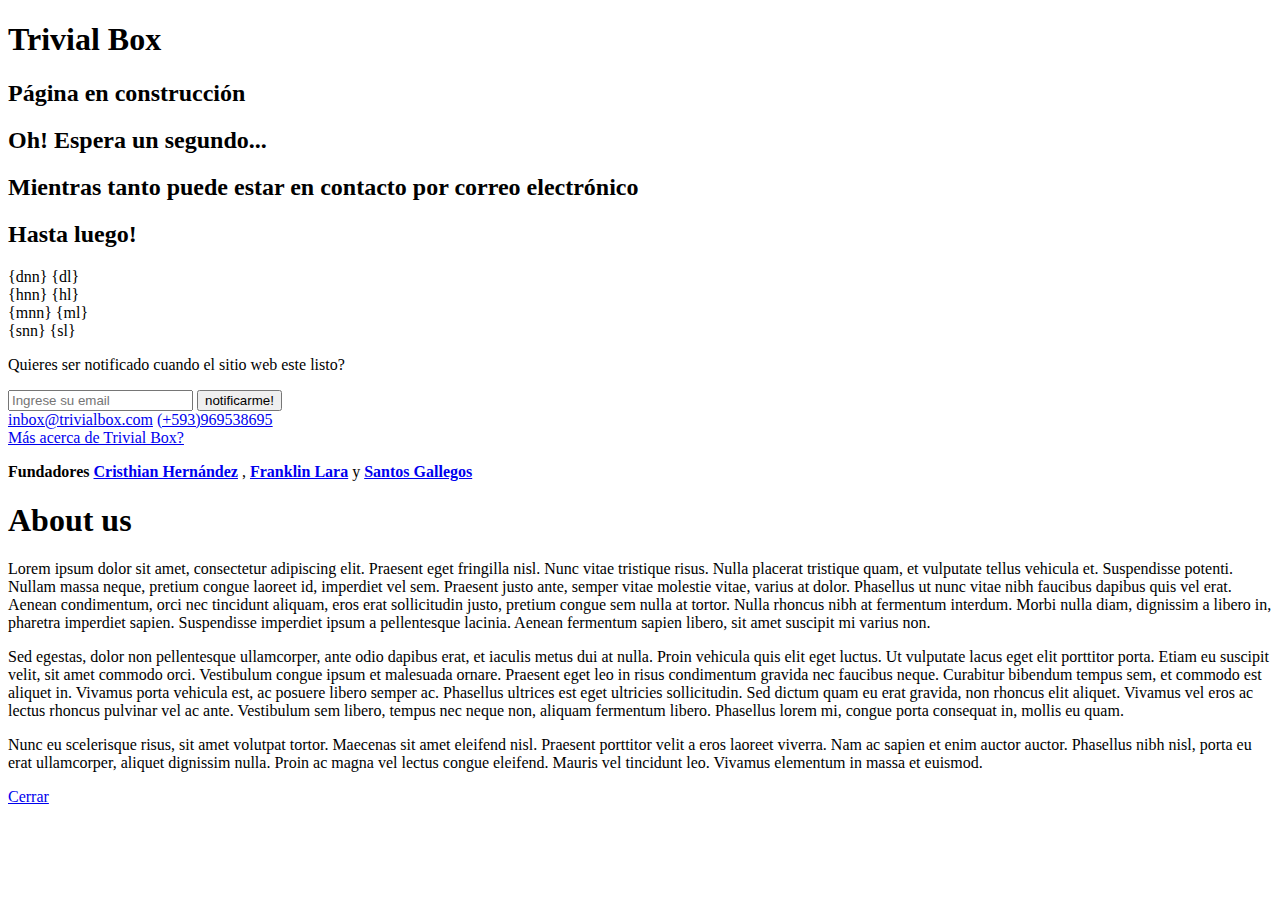
==== index.html @ 70c301ce "Faltas ortográficas, mailto." ====
<!DOCTYPE html>
<html lang="es" class="backgroundSlider">
    <head>
        <meta charset="utf-8" />
        <meta name="viewport" content="width=device-width, initial-scale=1">
        <meta name="description" content="Página en construción">
        <meta name="keywords" content="trivial box, trivialbox, Trivial Box, TrivialBox"/>
        <title>Trivial Box</title>

        <link href='http://fonts.googleapis.com/css?family=Open+Sans:400,300,700|Lemon' rel='stylesheet' type='text/css'>

        <link rel="shortcut icon" href="images/logo.png">

        <!-- CSS -->
        <link rel="stylesheet" type="text/css" href="css/bootstrap.min.css" />
	<link rel="stylesheet" type="text/css" href="css/font-awesome.min.css" />
        <link rel="stylesheet" type="text/css" href="css/animate.css" />
        <link rel="stylesheet" type="text/css" href="css/YTPlayer.css" />
        <link rel="stylesheet" type="text/css" href="css/supersized.css" />
        <link rel="stylesheet" type="text/css" href="css/styles.css" />


    </head>
    <body>


        <!-- Background images -->
        <div id="backgroundImages"></div>


        <!-- CONTAINER -->
        <div class="container">
            <div class="row">
                <div class="col-md-12">

                    <div class="section clearfix">
                        <h1 class="logo animated fadeInDown">Trivial Box</h1>

                        <div id="text_slider">
                            <div class="slide clearfix"><h2>Página en construcción</h2></div>

                            <div class="slide clearfix"><h2>Oh! Espera un segundo...</h2></div>

                            <div class="slide clearfix"><h2>Mientras tanto puede estar en contacto por correo electrónico</h2></div>

                            <div class="slide clearfix"><h2>Hasta luego!</h2></div>
                        </div>

                    </div>

                    <!-- COUNTDOWN -->
                    <div class="section clearfix animated fadeIn" id="countdown">
                        <!-- Days -->
                        <div class="countdown_group">
                            <span class="countdown_value">{dnn}</span>
                            <span class="countdown_help">{dl}</span>
                        </div>

                        <!-- Hours -->
                        <div class="countdown_group">
                            <span class="countdown_value">{hnn}</span>
                            <span class="countdown_help">{hl}</span>
                        </div>

                        <!-- Minutes -->
                        <div class="countdown_group">
                            <span class="countdown_value">{mnn}</span>
                            <span class="countdown_help">{ml}</span>
                        </div>

                        <!-- Seconds -->
                        <div class="countdown_group">
                            <span class="countdown_value">{snn}</span>
                            <span class="countdown_help">{sl}</span>
                        </div>
                    </div>
                    <!-- END COUNTDOWN -->

                    <div class="section clearfix animated fadeIn">
                        <p>Quieres ser notificado cuando el sitio web este listo?</p>
                        <form id="form_newsletter">
                            <div class="row">
                                <div class="col-md-6 col-md-offset-3">
                                    <div class="input-group input-group-lg">
                                        <input type="email" name="email" class="form-control" placeholder="Ingrese su email" >
                                        <span class="input-group-btn">
                                            <button class="btn btn-default" type="submit"><i class="fa fa-check"></i> notificarme!</button>
                                        </span>
                                    </div>
                                    <div class="clearfix"></div>
                                    <div id="form_newsletter_result"></div>
                                </div>
                            </div>
                        </form>

                    </div>

                    <div class="section clearfix animated fadeIn" id="contact">
                        <a href="mailto:inbox@trivialbox.com"><i class="fa fa-envelope-o"></i>inbox@trivialbox.com</a>
                        <a href="#"><i class="fa fa-phone"></i> (+593)969538695</a>
                    </div>


                    <div class="section clearfix">
                        <a href="https://www.facebook.com/TrivialB/" class="btn btn-transparent btn-facebook"><i class="fa fa-facebook fa-fw"></i> </a>
                        <a href="#" class="btn btn-transparent btn-twitter"><i class="fa fa-twitter fa-fw"></i></a>
                        <a href="#" class="btn btn-transparent btn-googleplus"><i class="fa fa-google-plus fa-fw"></i></a>
                        <a href="#" class="btn btn-transparent btn-youtube"><i class="fa fa-youtube fa-fw"></i></a>
                        <a href="#" class="btn btn-transparent btn-pinterest"><i class="fa fa-pinterest fa-fw"></i></a>
                        <a href="#" class="btn btn-transparent btn-instagram"><i class="fa fa-instagram fa-fw"></i></a>
                        <a href="#" class="btn btn-transparent btn-linkedin"><i class="fa fa-linkedin fa-fw"></i></a>
                    </div>

                    <div class="section clearfix">
                        <a href="#" class="open_aboutus btn btn-transparent animated fadeInUp">Más acerca de Trivial Box?</a>
                    </div>

                </div>
            </div>
        </div>

        <!-- END CONTAINER -->

        <!-- FOOTER -->
        <div id="footer">
            <p><b>Fundadores </b> <a href="https://www.facebook.com/krysthyan09" title="Fundador"> <b>Cristhian Hernández</b></a> , <a href="https://www.facebook.com/lara9frank?fref=ts" title="Fundador"><b>Franklin Lara</b></a> y <a href="mailto:santos_g@outlook.com" title="Fundador"><b>Santos Gallegos</b></a></p>
        </div>
        <!-- END FOOTER -->


        <!-- ABOUT US -->
        <div id="about_us">

                <h1>About us</h1>

                <div class="container">
                    <div class="row">
                        <div class="col-lg-12">
                            <p>
                                Lorem ipsum dolor sit amet, consectetur adipiscing elit. Praesent eget fringilla nisl. Nunc vitae tristique risus.
                                Nulla placerat tristique quam, et vulputate tellus vehicula et. Suspendisse potenti.
                                Nullam massa neque, pretium congue laoreet id, imperdiet vel sem.
                                Praesent justo ante, semper vitae molestie vitae, varius at dolor. Phasellus ut nunc vitae nibh faucibus dapibus quis vel erat.
                                Aenean condimentum, orci nec tincidunt aliquam, eros erat sollicitudin justo, pretium congue sem nulla at tortor.
                                Nulla rhoncus nibh at fermentum interdum. Morbi nulla diam, dignissim a libero in, pharetra imperdiet sapien.
                                Suspendisse imperdiet ipsum a pellentesque lacinia. Aenean fermentum sapien libero, sit amet suscipit mi varius non.
                            </p>
                            <p>
                                Sed egestas, dolor non pellentesque ullamcorper, ante odio dapibus erat, et iaculis metus dui at nulla.
                                Proin vehicula quis elit eget luctus. Ut vulputate lacus eget elit porttitor porta.
                                Etiam eu suscipit velit, sit amet commodo orci. Vestibulum congue ipsum et malesuada ornare.
                                Praesent eget leo in risus condimentum gravida nec faucibus neque. Curabitur bibendum tempus sem, et commodo est aliquet in.
                                Vivamus porta vehicula est, ac posuere libero semper ac. Phasellus ultrices est eget ultricies sollicitudin.
                                Sed dictum quam eu erat gravida, non rhoncus elit aliquet. Vivamus vel eros ac lectus rhoncus pulvinar vel ac ante.
                                Vestibulum sem libero, tempus nec neque non, aliquam fermentum libero.
                                Phasellus lorem mi, congue porta consequat in, mollis eu quam.
                            </p>
                            <p>
                                Nunc eu scelerisque risus, sit amet volutpat tortor. Maecenas sit amet eleifend nisl.
                                Praesent porttitor velit a eros laoreet viverra. Nam ac sapien et enim auctor auctor.
                                Phasellus nibh nisl, porta eu erat ullamcorper, aliquet dignissim nulla.
                                Proin ac magna vel lectus congue eleifend. Mauris vel tincidunt leo. Vivamus elementum in massa et euismod.
                            </p>
                        </div>
                    </div>
                </div>

                <a href="#" class="close_aboutus btn btn-default"><i class="fa fa-times-circle"></i> Cerrar</a>

        </div>
        <!-- END ABOUT US -->

		<!-- JS -->
        <script src="js/jquery.min.js"></script>
        <script src="js/jquery.plugin.js"></script>
        <script src="js/bootstrap.min.js"></script>
        <script src="js/jquery.countdown.min.js"></script>
        <script src="js/supersized.min.js"></script>
        <script src="js/jquery.cycle.min.js"></script>
        <script src="js/jquery.mb.YTPlayer.js"></script>
        <script src="js/scripts.js"></script>

        <!-- HTML5 shim and Respond.js IE8 support of HTML5 elements and media queries -->
        <!--[if lt IE 9]>
        <script src="js/html5shiv.js"></script>
        <script src="js/respond.min.js"></script>
        <![endif]-->

    </body>
</html>
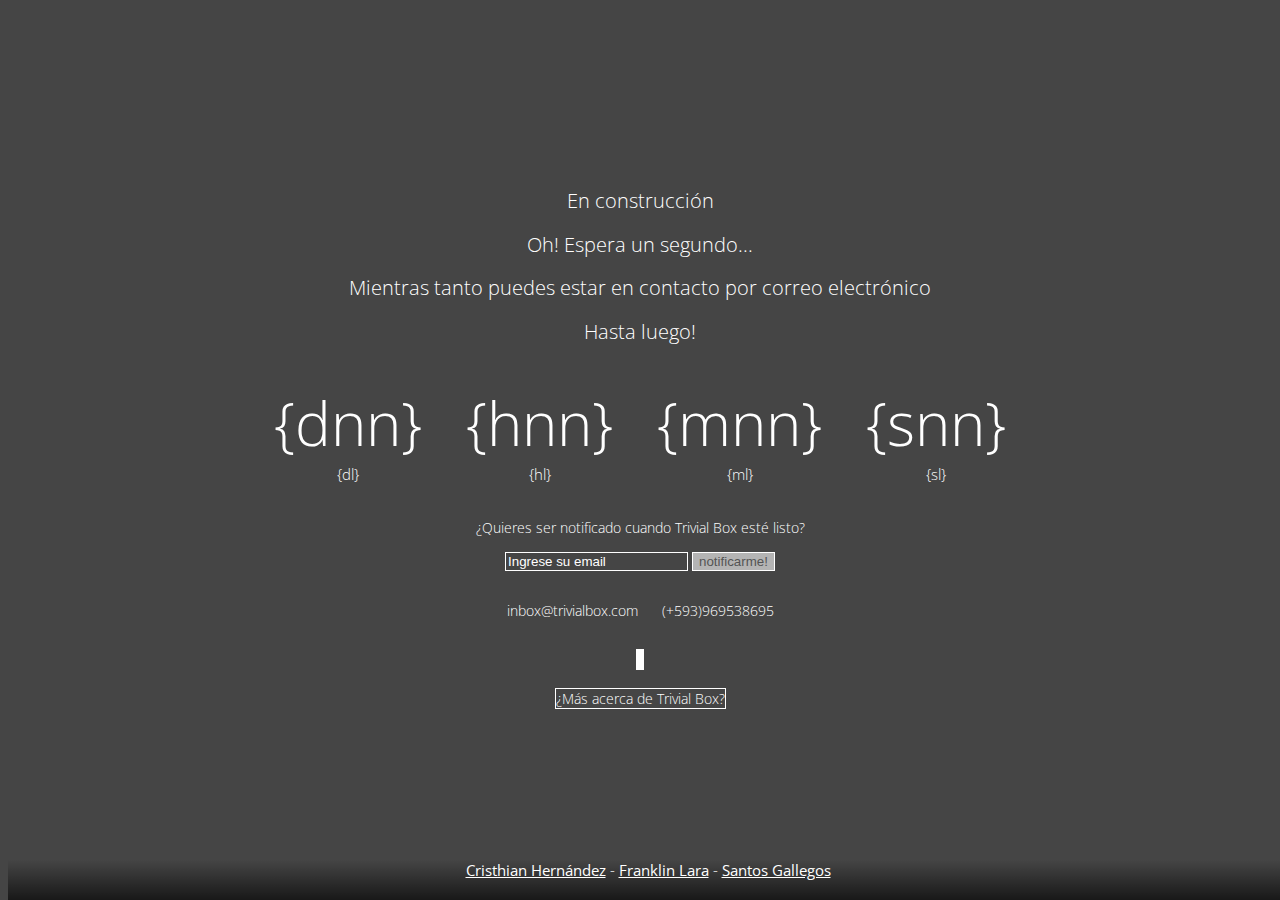
==== commit 8cb7216d: "Letras -> logo" ====
--- a/index.html
+++ b/index.html
@@ -9,21 +9,19 @@
 
         <link href='http://fonts.googleapis.com/css?family=Open+Sans:400,300,700|Lemon' rel='stylesheet' type='text/css'>
 
-        <link rel="shortcut icon" href="images/logo.png">
+        <link rel="shortcut icon" href="images/logo_ico.png">
 
         <!-- CSS -->
         <link rel="stylesheet" type="text/css" href="css/bootstrap.min.css" />
-	<link rel="stylesheet" type="text/css" href="css/font-awesome.min.css" />
+        <link rel="stylesheet" type="text/css" href="css/font-awesome.min.css" />
         <link rel="stylesheet" type="text/css" href="css/animate.css" />
         <link rel="stylesheet" type="text/css" href="css/YTPlayer.css" />
         <link rel="stylesheet" type="text/css" href="css/supersized.css" />
         <link rel="stylesheet" type="text/css" href="css/styles.css" />
+    </head>
 
 
-    </head>
     <body>
-
-
         <!-- Background images -->
         <div id="backgroundImages"></div>
 
@@ -34,15 +32,17 @@
                 <div class="col-md-12">
 
                     <div class="section clearfix">
-                        <h1 class="logo animated fadeInDown">Trivial Box</h1>
+                        <h1 class="logo animated fadeInDown">
+                            <img src="images/logo_small.png" alt="" />
+                        </h1>
 
                         <div id="text_slider">
-                            <div class="slide clearfix"><h2>Página en construcción</h2></div>
+                            <div class="slide clearfix"><h2>En construcción</h2></div>
 
                             <div class="slide clearfix"><h2>Oh! Espera un segundo...</h2></div>
 
-                            <div class="slide clearfix"><h2>Mientras tanto puede estar en contacto por correo electrónico</h2></div>
-
+                            <div class="slide clearfix"><h2>Mientras tanto puedes estar en contacto por correo electrónico</h2></div>
+                            
                             <div class="slide clearfix"><h2>Hasta luego!</h2></div>
                         </div>
 
@@ -77,7 +77,7 @@
                     <!-- END COUNTDOWN -->
 
                     <div class="section clearfix animated fadeIn">
-                        <p>Quieres ser notificado cuando el sitio web este listo?</p>
+                        <p>¿Quieres ser notificado cuando Trivial Box esté listo?</p>
                         <form id="form_newsletter">
                             <div class="row">
                                 <div class="col-md-6 col-md-offset-3">
@@ -92,7 +92,6 @@
                                 </div>
                             </div>
                         </form>
-
                     </div>
 
                     <div class="section clearfix animated fadeIn" id="contact">
@@ -106,13 +105,10 @@
                         <a href="#" class="btn btn-transparent btn-twitter"><i class="fa fa-twitter fa-fw"></i></a>
                         <a href="#" class="btn btn-transparent btn-googleplus"><i class="fa fa-google-plus fa-fw"></i></a>
                         <a href="#" class="btn btn-transparent btn-youtube"><i class="fa fa-youtube fa-fw"></i></a>
-                        <a href="#" class="btn btn-transparent btn-pinterest"><i class="fa fa-pinterest fa-fw"></i></a>
-                        <a href="#" class="btn btn-transparent btn-instagram"><i class="fa fa-instagram fa-fw"></i></a>
-                        <a href="#" class="btn btn-transparent btn-linkedin"><i class="fa fa-linkedin fa-fw"></i></a>
                     </div>
 
                     <div class="section clearfix">
-                        <a href="#" class="open_aboutus btn btn-transparent animated fadeInUp">Más acerca de Trivial Box?</a>
+                        <a href="#" class="open_aboutus btn btn-transparent animated fadeInUp">¿Más acerca de Trivial Box?</a>
                     </div>
 
                 </div>
@@ -123,7 +119,11 @@
 
         <!-- FOOTER -->
         <div id="footer">
-            <p><b>Fundadores </b> <a href="https://www.facebook.com/krysthyan09" title="Fundador"> <b>Cristhian Hernández</b></a> , <a href="https://www.facebook.com/lara9frank?fref=ts" title="Fundador"><b>Franklin Lara</b></a> y <a href="mailto:santos_g@outlook.com" title="Fundador"><b>Santos Gallegos</b></a></p>
+            <p>
+                <a href="https://www.facebook.com/krysthyan09" title="Fundador"> <b>Cristhian Hernández</b></a> -
+                <a href="https://www.facebook.com/lara9frank" title="Fundador"><b>Franklin Lara</b></a> -
+                <a href="mailto:santos_g@outlook.com" title="Fundador"><b>Santos Gallegos</b></a>
+            </p>
         </div>
         <!-- END FOOTER -->
 
@@ -131,7 +131,7 @@
         <!-- ABOUT US -->
         <div id="about_us">
 
-                <h1>About us</h1>
+                <h1>Acerca de Trivial Box</h1>
 
                 <div class="container">
                     <div class="row">
--- a/css/styles.css
+++ b/css/styles.css
@@ -0,0 +1,475 @@
+html
+{
+  position: relative;
+  min-height: 100%;
+}
+body
+{
+    font-family: 'Open Sans', sans-serif;
+    text-align: center;
+    color: #ffffff;
+    font-weight: 300;
+    font-size: 14px;
+    background: #454545;
+
+    /* Margin bottom by footer height (sticky)  */
+    margin-bottom: 80px;
+}
+.select_versions body
+{
+    background: #378e95;
+}
+.backgroundColor body
+{
+    background: #16a085; /* Our flat color for background */
+}
+.backgroundVideo body
+{
+    background: #000;
+}
+.backgroundImage body
+{
+    /* Full background image */
+    background: url('../images/bg1.jpg') no-repeat center center fixed;
+    -webkit-background-size: cover;
+    -moz-background-size: cover;
+    -o-background-size: cover;
+    background-size: cover;
+}
+h1, h2, h3, h4, h5, h6
+{
+    font-weight: 300;
+    line-height: normal;
+}
+h1
+{
+    font-size: 45px;
+}
+
+h1.logo
+{
+    font-size: 45px;
+    padding-top: 50px;
+    font-family: 'Lemon', cursive;
+}
+h2.logo
+{
+    font-family: 'Lemon', cursive;
+}
+h2
+{
+    font-size: 20px;
+}
+h3.logo
+{
+    font-family: 'Lemon', cursive;
+}
+h3
+{
+    font-size: 17px;
+}
+a
+{
+    color: #fff;
+    text-decoration: none;
+}
+a:hover
+{
+    text-decoration: none;
+    color: #f0f0f0;
+}
+a, button
+{
+    -webkit-transition: all 0.2s ease-in-out;
+    -moz-transition: all 0.2s ease-in-out;
+    -o-transition: all 0.2s ease-in-out;
+    transition: all 0.2s ease-in-out;
+}
+
+/*********************************/
+/*********** Countdown ***********/
+/*********************************/
+#countdown
+{
+
+}
+#countdown .countdown_group
+{
+    display: inline-block;
+    padding: 0px 20px;
+}
+#countdown .countdown_group .countdown_value
+{
+    font-size: 60px;
+    display: block;
+}
+#countdown .countdown_group .countdown_help
+{
+    font-size: 15px;
+    display: block;
+}
+
+
+/*********************************/
+/******** Form newsletter ********/
+/*********************************/
+#form_newsletter button
+{
+    background-color: #ffffff;
+    background: rgba(255,255,255,0.6);
+    border: 1px solid #ffffff;
+    color: #545454;
+}
+#form_newsletter button:hover
+{
+    background-color: #ffffff;
+    background: rgba(255,255,255,1);
+    color: #545454;
+}
+
+#form_newsletter_result .alert
+{
+    margin-top: 10px;
+    border-radius: 0px;
+    margin-bottom: 0px;
+}
+#form_newsletter_result .alert.alert-danger
+{
+    background-color: #c0392b;
+    border: none;
+    color: #fff;
+}
+#form_newsletter_result .alert.alert-success
+{
+    background-color: #16a085;
+    border: none;
+    color: #fff;
+}
+.form-control,
+.input-group-lg .form-control
+{
+    border-radius: 0px;
+}
+.input-group-lg .input-group-btn .btn
+{
+    border-radius: 0px;
+}
+.form-control
+{
+    background-color: transparent;
+    border: 1px solid #fff;
+    color: #fff;
+}
+.form-control:focus
+{
+  border-color: #ffffff;
+  outline: 0;
+  -webkit-box-shadow: none;
+          box-shadow: none;
+}
+
+
+/* Sticky footer */
+#footer
+{
+    color: #ffffff;
+    position: absolute;
+    overflow: hidden;
+    bottom: 0;
+    width: 100%;
+    height: auto;
+    text-align: center;
+    z-index: 100;
+    padding-bottom: 20px;
+}
+
+/* Footer gradient */
+.backgroundImage #footer,
+.backgroundSlider #footer,
+.backgroundVideo #footer
+{
+    background: -moz-linear-gradient(top,  rgba(0,0,0,0) 0%, rgba(0,0,0,0.65) 100%); /* FF3.6+ */
+    background: -webkit-gradient(linear, left top, left bottom, color-stop(0%,rgba(0,0,0,0)), color-stop(100%,rgba(0,0,0,0.65))); /* Chrome,Safari4+ */
+    background: -webkit-linear-gradient(top,  rgba(0,0,0,0) 0%,rgba(0,0,0,0.65) 100%); /* Chrome10+,Safari5.1+ */
+    background: -o-linear-gradient(top,  rgba(0,0,0,0) 0%,rgba(0,0,0,0.65) 100%); /* Opera 11.10+ */
+    background: -ms-linear-gradient(top,  rgba(0,0,0,0) 0%,rgba(0,0,0,0.65) 100%); /* IE10+ */
+    background: linear-gradient(to bottom,  rgba(0,0,0,0) 0%,rgba(0,0,0,0.65) 100%); /* W3C */
+}
+
+#footer p
+{
+    font-size: 15px;
+    margin: 0px;
+}
+
+#footer a
+{
+    color: #ffffff;
+    text-decoration: underline;
+}
+
+.slide.cycle-slide
+{
+    width: 100%;
+}
+
+/*********************************/
+/*********** About us ************/
+/*********************************/
+#about_us
+{
+    display: none;
+    background: #ffffff;
+    background: rgba(255,255,255, 0.95);
+    position: absolute;
+    overflow: hidden;
+    width: 100%;
+    width: 100%;
+    min-height: 100%;
+    z-index: 1000;
+    top: 0;
+    left: 0;
+    color: #545454;
+    text-align: center;
+    padding: 100px 10px;
+}
+#about_us h1
+{
+    margin-bottom: 20px;
+}
+#about_us p
+{
+    margin-bottom: 10px;
+}
+
+
+/*********************************/
+/************* .btn **************/
+/*********************************/
+.btn
+{
+    border-radius: 0px;
+}
+.btn-transparent
+{
+    color: #ffffff;
+    background: transparent;
+    border: 1px solid #ffffff;
+}
+.btn-transparent:hover,
+.btn-transparent:focus,
+.btn-transparent:active,
+.btn-transparent.active
+{
+  color: #545454;
+  background-color: #ffffff;
+  border-color: #ffffff;
+}
+
+.btn-facebook:hover,
+.btn-facebook:focus,
+.btn-facebook:active,
+.btn-facebook.active
+{
+    color: #ffffff;
+    background-color: #3B5998;
+    border-color: #3B5998;
+}
+
+.btn-twitter:hover,
+.btn-twitter:focus,
+.btn-twitter:active,
+.btn-twitter.active
+{
+    color: #ffffff;
+    background-color: #00aced;
+    border-color: #00aced;
+}
+
+.btn-googleplus:hover,
+.btn-googleplus:focus,
+.btn-googleplus:active,
+.btn-googleplus.active
+{
+    color: #ffffff;
+    background-color: #dd4b39;
+    border-color: #dd4b39;
+}
+
+.btn-youtube:hover,
+.btn-youtube:focus,
+.btn-youtube:active,
+.btn-youtube.active
+{
+    color: #ffffff;
+    background-color: #bb0000;
+    border-color: #bb0000;
+}
+
+.btn-linkedin:hover,
+.btn-linkedin:focus,
+.btn-linkedin:active,
+.btn-linkedin.active
+{
+    color: #ffffff;
+    background-color: #007bb6;
+    border-color: #007bb6;
+}
+
+.btn-instagram:hover,
+.btn-instagram:focus,
+.btn-instagram:active,
+.btn-instagram.active
+{
+    color: #ffffff;
+    background-color: #517fa4;
+    border-color: #517fa4;
+}
+
+.btn-pinterest:hover,
+.btn-pinterest:focus,
+.btn-pinterest:active,
+.btn-pinterest.active
+{
+    color: #ffffff;
+    background-color: #cb2027;
+    border-color: #cb2027;
+}
+
+/*********************************/
+/********* Placeholder ***********/
+/*********************************/
+.form-control::-webkit-input-placeholder
+{
+   color: #ffffff;
+}
+
+.form-control:-moz-placeholder
+{
+   color: #ffffff;
+}
+
+.form-control::-moz-placeholder
+{
+   color: #ffffff;
+}
+
+.form-control:-ms-input-placeholder
+{
+   color: #ffffff;
+}
+
+/*********************************/
+/************ Others *************/
+/*********************************/
+.video-btns
+{
+    position: absolute;
+    top: 20px;
+    right: 20px;
+    cursor: pointer;
+    z-index: 999;
+}
+
+#controlBar_bgndVideo {
+    display: none !important;
+}
+
+.YTPOverlay.raster {
+    background: #000;
+    opacity: 0.2;
+}
+
+.version_theme
+{
+    margin-bottom: 20px;
+}
+
+.version_theme a
+{
+    display: block;
+}
+
+.version_theme a img
+{
+    max-width: 100%;
+}
+.version_theme a h2
+{
+    margin-bottom: 20px;
+}
+
+.section{
+    padding: 10px 0px;
+}
+
+#contact
+{
+    margin: 10px 0px;
+}
+
+#contact a:first-child
+{
+    margin-right: 20px;
+}
+
+/*********************************/
+/************ @media *************/
+/*********************************/
+@media (max-width:991px)
+{
+    .backgroundVideo body
+    {
+        /* Full background image because video can't autoplay on mobile & tablet devices */
+        background: url('../images/bg1.jpg') no-repeat center center fixed;
+        -webkit-background-size: cover;
+        -moz-background-size: cover;
+        -o-background-size: cover;
+        background-size: cover;
+    }
+
+    .video-btns
+    {
+        position: relative;
+        top: 10px;
+        left: auto;
+        right: auto;
+
+        display: none;
+    }
+}
+@media (max-width:767px)
+{
+    h1.logo
+    {
+        padding-top: 10px;
+        font-size: 25px;
+    }
+
+    #countdown .countdown_group
+    {
+        padding: 0px 10px;
+    }
+
+    #countdown .countdown_group .countdown_value
+    {
+        font-size: 30px;
+    }
+
+    #footer p
+    {
+        font-size: 11px;
+    }
+
+    #about_us
+    {
+        padding: 20px 10px;
+    }
+
+    #about_us p
+    {
+        text-align: left;
+    }
+
+
+}
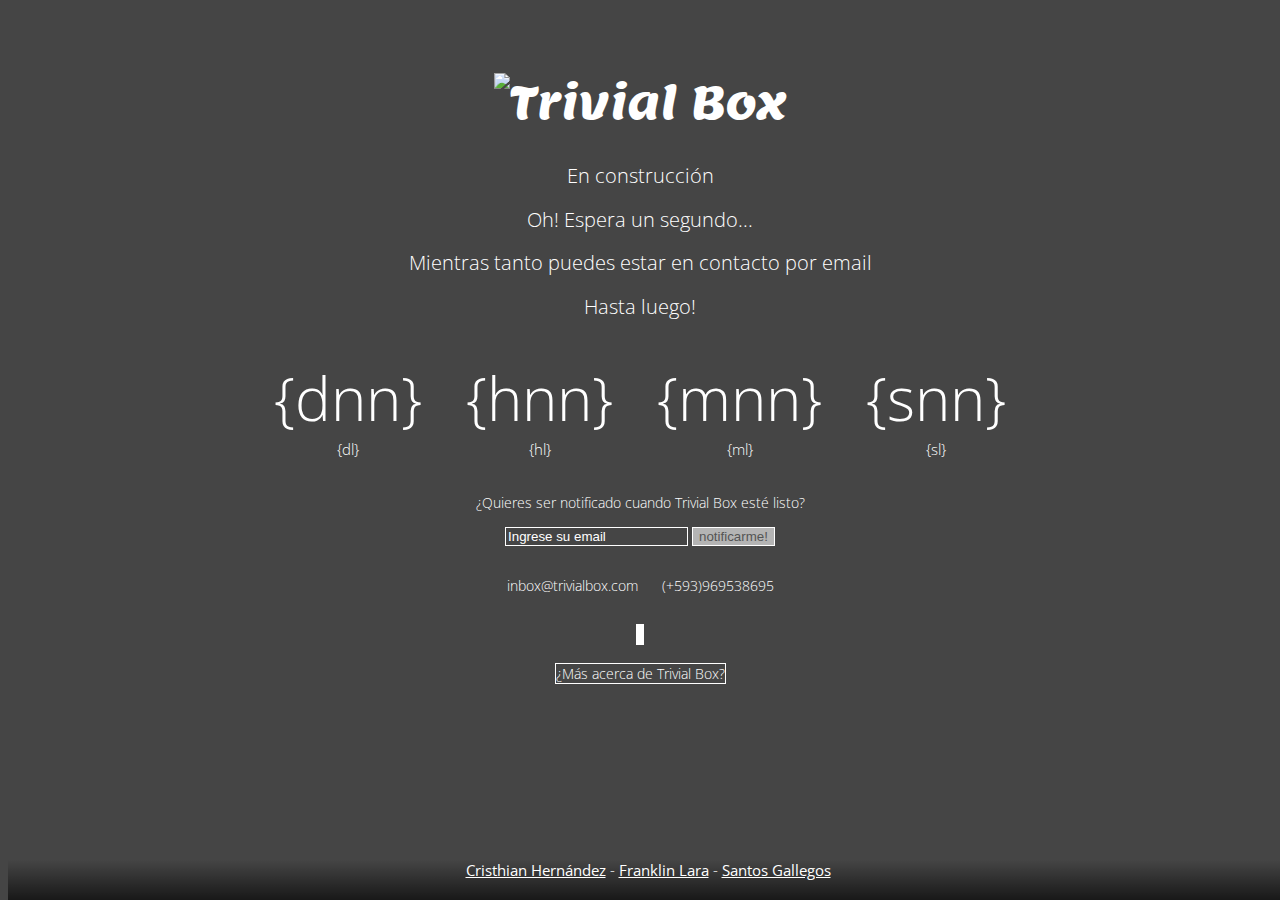
==== commit dd2a2d4e: "links social media" ====
--- a/index.html
+++ b/index.html
@@ -33,7 +33,7 @@
 
                     <div class="section clearfix">
                         <h1 class="logo animated fadeInDown">
-                            <img src="images/logo_small.png" alt="" />
+                            <a href="http://www.trivialbox.com"><img src="images/logo_small.png" alt="Trivial Box" /></a>
                         </h1>
 
                         <div id="text_slider">
@@ -41,8 +41,8 @@
 
                             <div class="slide clearfix"><h2>Oh! Espera un segundo...</h2></div>
 
-                            <div class="slide clearfix"><h2>Mientras tanto puedes estar en contacto por correo electrónico</h2></div>
-                            
+                            <div class="slide clearfix"><h2>Mientras tanto puedes estar en contacto por email</h2></div>
+
                             <div class="slide clearfix"><h2>Hasta luego!</h2></div>
                         </div>
 
@@ -95,16 +95,16 @@
                     </div>
 
                     <div class="section clearfix animated fadeIn" id="contact">
-                        <a href="mailto:inbox@trivialbox.com"><i class="fa fa-envelope-o"></i>inbox@trivialbox.com</a>
+                        <a href="mailto:inbox@trivialbox.com"><i class="fa fa-envelope-o"></i> inbox@trivialbox.com</a>
                         <a href="#"><i class="fa fa-phone"></i> (+593)969538695</a>
                     </div>
 
 
                     <div class="section clearfix">
-                        <a href="https://www.facebook.com/TrivialB/" class="btn btn-transparent btn-facebook"><i class="fa fa-facebook fa-fw"></i> </a>
-                        <a href="#" class="btn btn-transparent btn-twitter"><i class="fa fa-twitter fa-fw"></i></a>
-                        <a href="#" class="btn btn-transparent btn-googleplus"><i class="fa fa-google-plus fa-fw"></i></a>
-                        <a href="#" class="btn btn-transparent btn-youtube"><i class="fa fa-youtube fa-fw"></i></a>
+                        <a href="https://www.facebook.com/TrivialB/" target="_blank" class="btn btn-transparent btn-facebook"><i class="fa fa-facebook fa-fw"></i> </a>
+                        <a href="#" target="_blank" class="btn btn-transparent btn-twitter"><i class="fa fa-twitter fa-fw"></i></a>
+                        <a href="https://plus.google.com/117923284790110868065" target="_blank" class="btn btn-transparent btn-googleplus"><i class="fa fa-google-plus fa-fw"></i></a>
+                        <a href="https://www.youtube.com/channel/UC1kDIG1DfxniS3uB3kwjHdw" target="_blank" class="btn btn-transparent btn-youtube"><i class="fa fa-youtube fa-fw"></i></a>
                     </div>
 
                     <div class="section clearfix">
--- a/css/styles.css
+++ b/css/styles.css
@@ -49,7 +49,7 @@
 h1.logo
 {
     font-size: 45px;
-    padding-top: 50px;
+    padding-top: 25px;
     font-family: 'Lemon', cursive;
 }
 h2.logo
